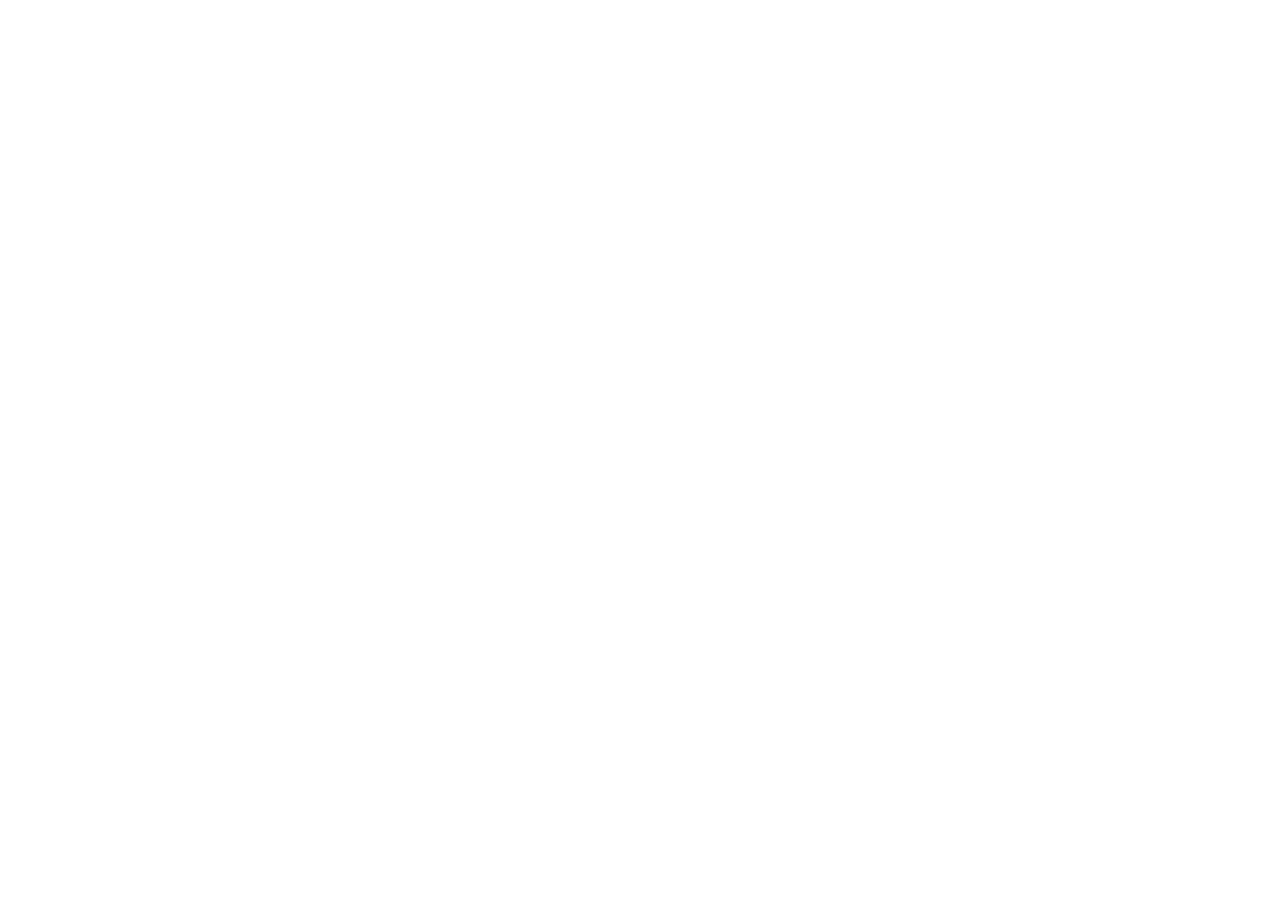
==== contact.html @ 2292ed62 "initial file commit" ====
<!DOCTYPE html>
<html lang="en">
<head>
    <meta charset="UTF-8">
    <meta name="viewport" content="width=device-width, initial-scale=1.0">
    <meta http-equiv="X-UA-Compatible" content="ie=edge">
    <title>Document</title>
</head>
<body>
    
</body>
</html>
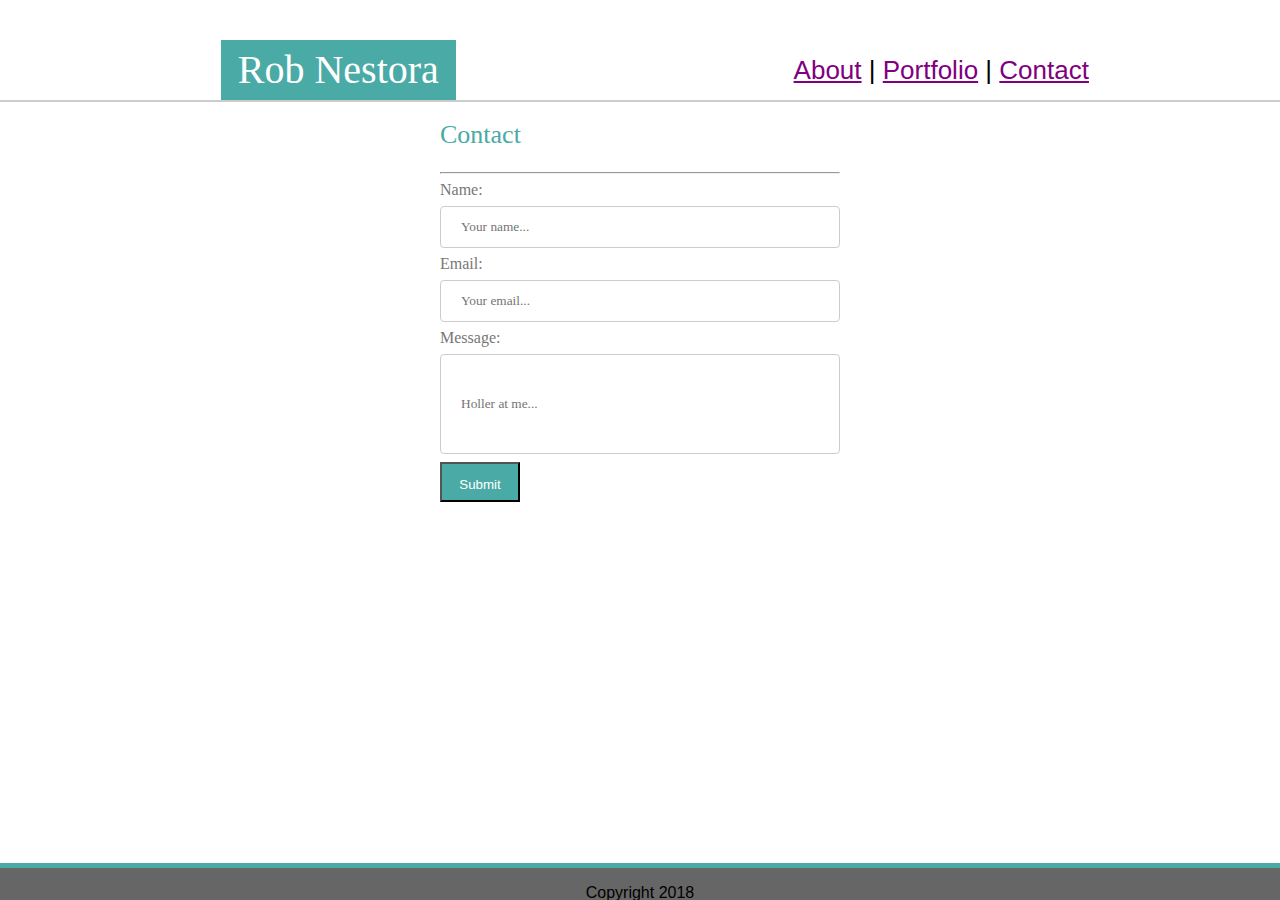
==== commit af29784b: "final version" ====
--- a/contact.html
+++ b/contact.html
@@ -4,9 +4,35 @@
     <meta charset="UTF-8">
     <meta name="viewport" content="width=device-width, initial-scale=1.0">
     <meta http-equiv="X-UA-Compatible" content="ie=edge">
-    <title>Document</title>
+    <title>Contact</title>
+    <link rel="stylesheet" type="text/css" href="assets/css/reset.css"/>
+    <link rel="stylesheet" type="text/css" href="assets/css/style.css"/>
 </head>
 <body>
-    
+    <header></header>
+    <nav><a href="index.html">About</a> |
+    <a href="portfolio.html">Portfolio</a> |
+    <a href="#">Contact</a>
+</nav>
+<div class="name">Rob Nestora</div>
+<div class="contact-box">
+<h1>Contact
+</h1>
+<br>
+<hr>
+
+<form action="mailto:rnnestora@gmail.com" method="post" enctype="text/plain">
+    Name:<br>
+    <input type="text" name="name" placeholder="Your name...">
+    <br>
+    Email:<br>
+    <input type="email" name="email" placeholder="Your email...">
+    <br>
+    Message:<br>
+    <input class="message-box" type="text" name="message" placeholder="Holler at me..." >
+    <input type="submit" value="Submit">
+    </form>
+</div>
+    <footer>Copyright 2018</footer>
 </body>
 </html>--- a/assets/css/style.css
+++ b/assets/css/style.css
@@ -0,0 +1,197 @@
+header {width: 100%;
+        height: 100px;
+background-color: #ffffff;
+border-color: #cccccc;
+border-bottom-style: solid;
+border-bottom-width: 2px;
+position: relative;
+}
+body {
+
+        
+        background-image: url("http://cdn.backgroundhost.com/backgrounds/subtlepatterns/bgnoise_lg.png");
+         
+        z-index: 100;}
+        
+nav {position: absolute;
+        height: 40px;
+        line-height: 40px;
+        left: 62%;
+        top: 50px;
+        font-size: 26px;
+        font-family: 'Arial', 'Helvetica Neue', Helvetica, sans-serif;}
+        
+.name {background-color:#4aaaa5;
+        color: #ffffff;
+        text-align: center;
+         height: 60px;
+         line-height: 60px;
+         font-size:40px;
+         width: 235px;
+         position: absolute;
+         top: 40px;
+         left: 17.25%;
+         font-family: 'Georgia', Times, Times New Roman, serif;}
+
+footer {background-color: #666666;
+        width: 100%;
+        line-height: 50px;
+        height:50px;
+        font-family: 'Arial', 'Helvetica Neue', Helvetica, sans-serif;
+        text-align:center;
+        position: fixed;
+        left: 0;
+        bottom: -2%;
+        border-top-color: #4aaaa5;
+        border-top-style: solid;
+        border-top-width: 5px;}
+
+.content-box{clear: both;
+        background-color:#ffffff;
+            width: 960px;
+         border-color: #dddddd;
+         border-width: 1px;   
+         color: #777777;
+                margin:auto;
+                padding: 20px 20px 20px 20px;
+        }
+h1{font-family: 'Georgia', Times, Times New Roman, serif;
+        font-size: 26px;
+        color:#4aaaa5;}
+p{font-family:'Arial', 'Helvetica Neue', Helvetica, sans-serif;
+        font-size:20px;
+        line-height: 1.5;
+}
+
+#rob{float: left;
+     padding: 10px 10px 10px 10px;}
+    
+     input[type=text], select {
+        width: 100%;
+        padding: 12px 20px;
+        margin: 8px 0;
+        display: inline-block;
+        border: 1px solid #ccc;
+        border-radius: 4px;
+        box-sizing: border-box;
+        font-family: 'Georgia', Times, Times New Roman, serif;}
+
+input[type=email], select {
+                width: 100%;
+                padding: 12px 20px;
+                margin: 8px 0;
+                display: inline-block;
+                border: 1px solid #ccc;
+                border-radius: 4px;
+                box-sizing: border-box;
+                font-family: 'Georgia', Times, Times New Roman, serif;}
+
+   .message-box {width: 100%;
+                height: 100px;
+                padding: 12px 20px;
+                margin: 8px 0;
+                display: inline-block;
+                border: 1px solid #ccc;
+                border-radius: 4px;
+                box-sizing: border-box;
+                font-family: 'Georgia', Times, Times New Roman, serif;}
+
+input[type=submit], select {
+                width: 80px;
+                height: 40px;
+                line-height: 40px;
+                text-align: center;
+                font-family:'Arial', 'Helvetica Neue', Helvetica, sans-serif;
+                color: #ffffff;
+                background-color: #4aaaa5;}
+ .contact-box{clear: both;
+                background-color:#ffffff;
+                 width: 400px;
+                border-color: #dddddd;
+                border-width: 1px;   
+                color: #777777;
+                margin:auto;
+                padding: 20px 20px 20px 20px;}
+
+        .gallery{margin: 20px 20px 20px 20px;
+                border: 1px solid #ccc;
+                float: left;
+                width: 300px;
+                postion: relative;
+
+                }
+        #caption1{position: absolute;
+                width: 300px;
+                top: 49%;
+                left: 19.80%;
+                height: 60px;
+                line-height:60px;
+                background-color: #4aaaa5;
+                color: #ffffff;
+                font-family: 'Georgia', Times, Times New Roman, serif;
+                font-size: 30px;
+                text-align: center;
+                }
+                #caption2{position: absolute;
+                        width: 300px;
+                        top: 49%;
+                        left: 42.30%;
+                        height: 60px;
+                        line-height:60px;
+                        background-color: #4aaaa5;
+                        color: #ffffff;
+                        font-family: 'Georgia', Times, Times New Roman, serif;
+                        font-size: 30px;
+                        text-align: center;
+                        }
+#caption3{position: absolute;
+                width: 300px;
+                top: 84.6%;
+                left: 19.80%;
+                height: 60px;
+                line-height:60px;
+                background-color: #4aaaa5;
+                color: #ffffff;
+                font-family: 'Georgia', Times, Times New Roman, serif;
+                font-size: 30px;
+                text-align: center;
+                }
+                #caption4{position: absolute;
+                        width: 300px;
+                        top: 84.6%;
+                        left: 42.30%;
+                        height: 60px;
+                        line-height:60px;
+                        background-color: #4aaaa5;
+                        color: #ffffff;
+                        font-family: 'Georgia', Times, Times New Roman, serif;
+                        font-size: 30px;
+                        text-align: center;
+                        }
+                        #caption5{position: absolute;
+                                width: 300px;
+                                top: 119.6%;
+                                left: 19.80%;
+                                height: 60px;
+                                line-height:60px;
+                                background-color: #4aaaa5;
+                                color: #ffffff;
+                                font-family: 'Georgia', Times, Times New Roman, serif;
+                                font-size: 30px;
+                                text-align: center;
+                                }
+p.clear{clear:both;}
+
+.portfolio-box{clear: both;
+        background-color:#ffffff;
+         width: 960px;
+         height: 1000px;
+        border-color: #dddddd;
+        border-width: 1px;   
+        color: #777777;
+        margin:auto;
+        padding: 20px 20px 20px 20px;}
+
+        a:link { color: purple;}
+        a:visited { color: gray; }
+        a:hover { color: gold; }